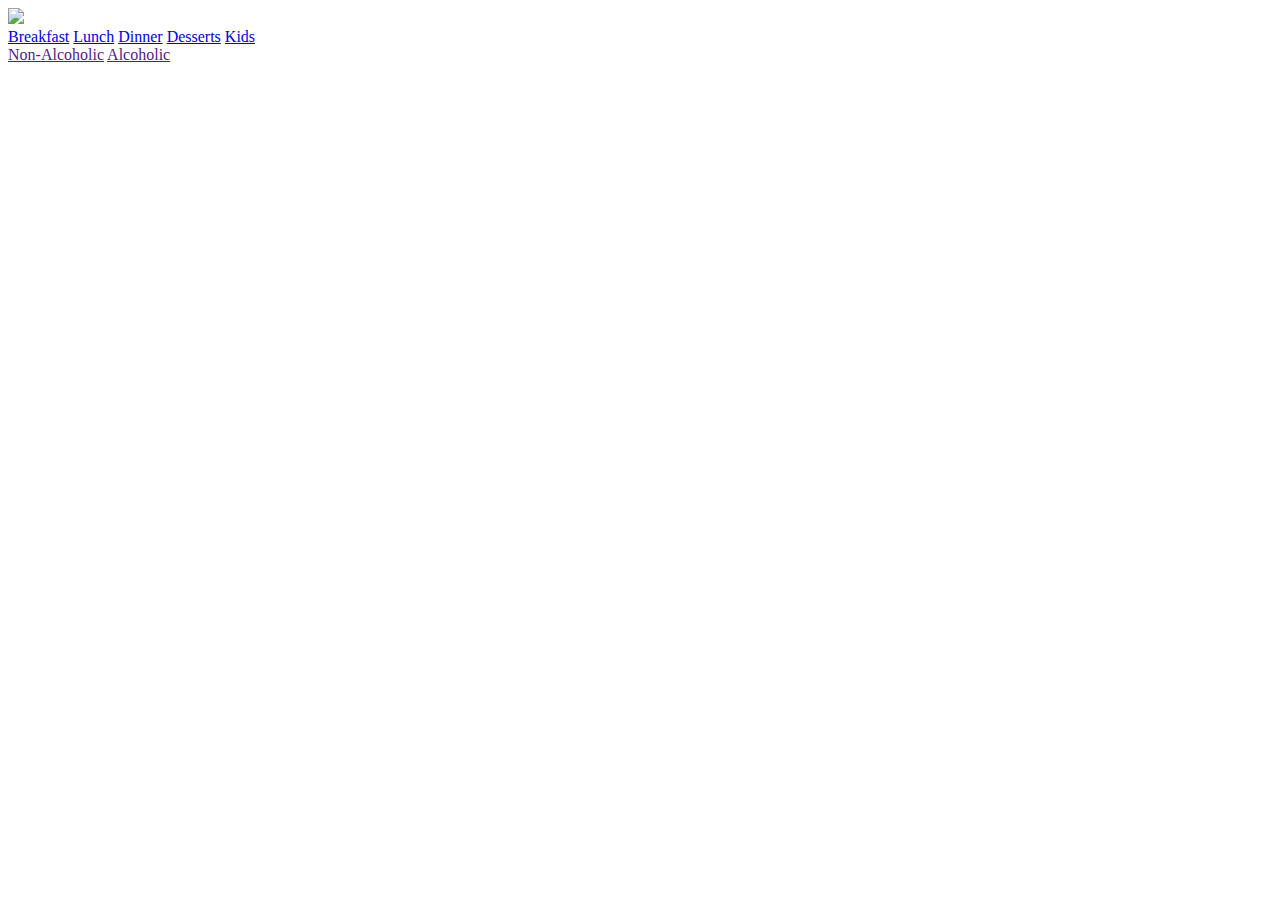
==== index.html @ a574cba2 "Updated Index" ====
<!DOCTYPE html>
<html lang="en" dir="ltr">
    <head>
        <meta charset="utf-8">
        <meta name="keywords" content="your, tags"/>
        <title>SASS Project</title>
        <link href="https://fonts.googleapis.com/css?family=Oswald:400,700" rel="stylesheet">
        <link href="css/style.css" rel="stylesheet">
    </head>
    <body>
        <div class="pageContainer">
                <div id="logo">
                    <img src="images/Borough+logo+fb+prof.png">
                </div>
            
                <div id="nav">
                    <a class="active" href="index.html">Breakfast</a>
                    <a href="lunch.html">Lunch</a>
                    <a href="dinner.html">Dinner</a>
                    <a href="desserts.html">Desserts</a>
                    <a href="kids.html">Kids</a>
                </div>
            
                <div id="menu"></div>

                    
                <div id="drinks">
                    
                    <div id="drinksTitle">
                        <a class="active" href="">Non-Alcoholic</a>
                        <a href="">Alcoholic</a>
                    </div>
    
                            <!--<div class="tabs">
                                <div class="tab">
                                  <button class="tablinks" onclick="openCity(event, 'non-alcoholic')">non-alcoholic</button>
                                  <button class="tablinks" onclick="openCity(event, 'alcoholic')">alcoholic</button>
                                </div>

                                <div id="non-alcoholic" class="tabcontent">
                                  <h3>Non-alocholic</h3>
                                    <p> sofhkhfkh</p>
                                </div>

                                <div id="alcoholic" class="tabcontent">
                                  <h3>Alcohlic</h3>
                                </div>
                            </div>-->
            </div>
        </div>
        
        
    </body>
</html>
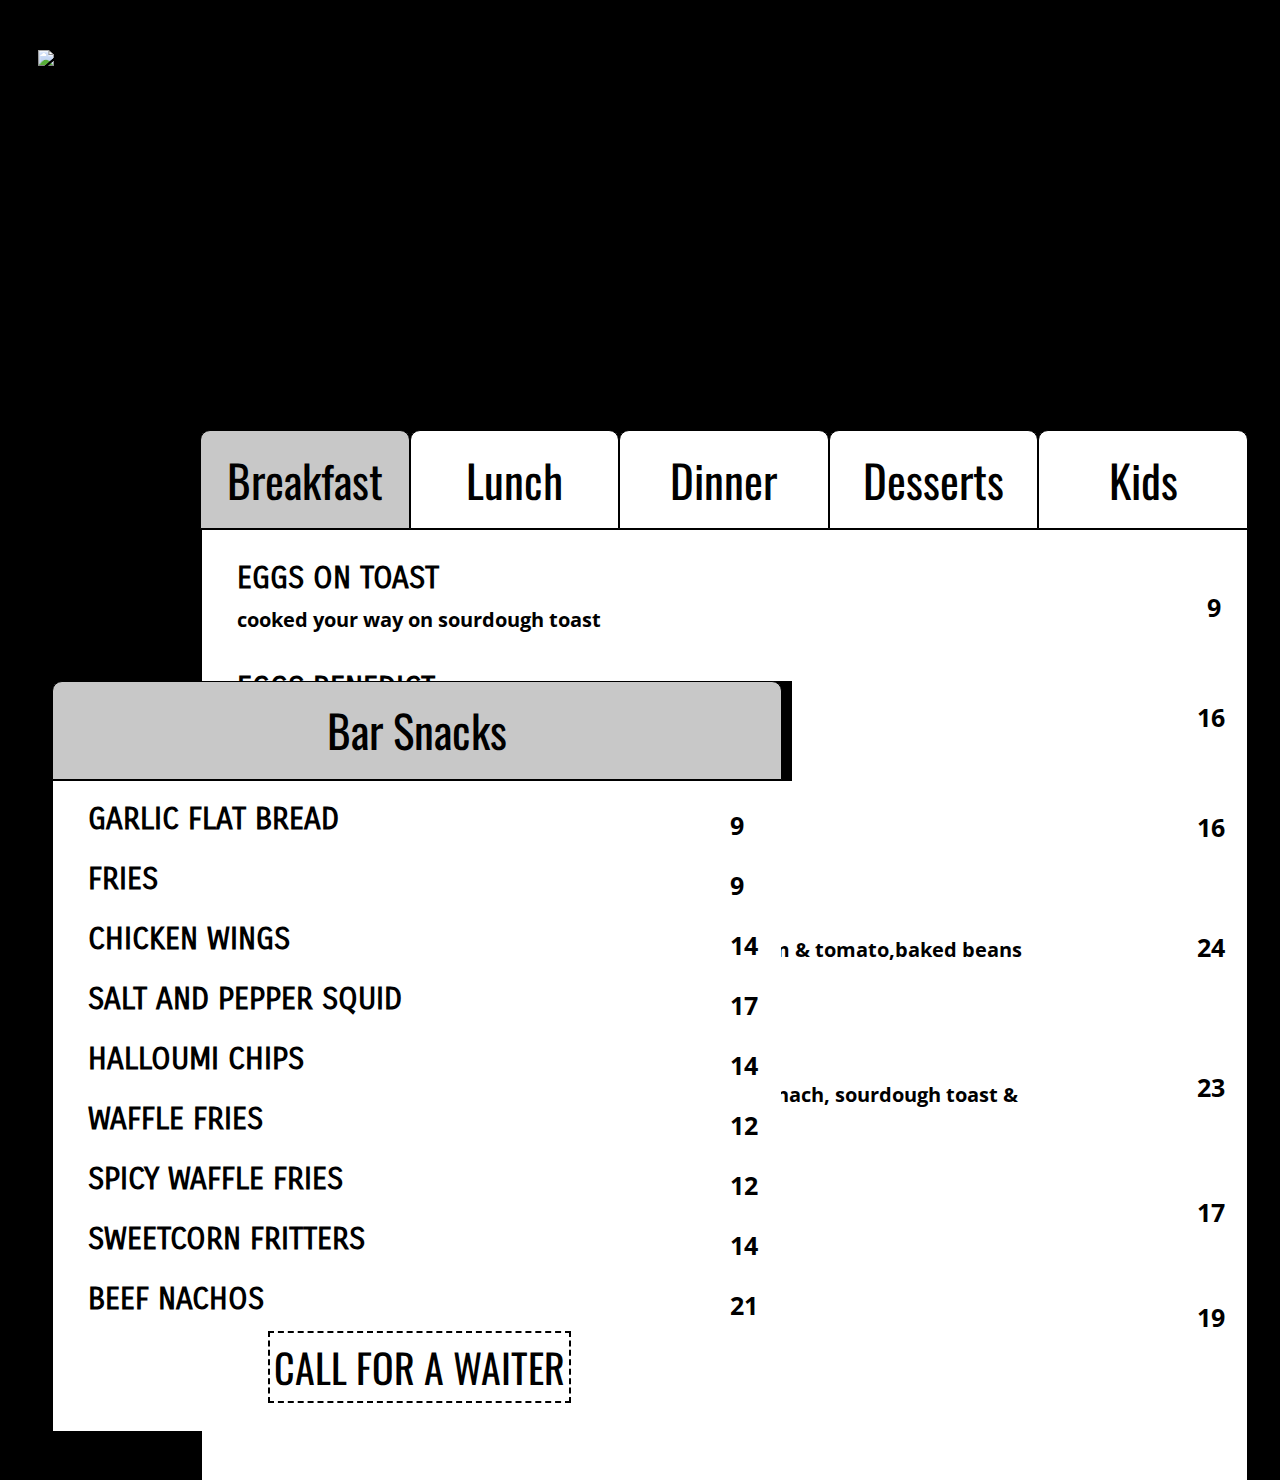
==== commit ab29d1c6: "HOME UPDATES" ====
--- a/index.html
+++ b/index.html
@@ -1,10 +1,11 @@
 <!DOCTYPE html>
-<html lang="en" dir="ltr">
+<html lang="en" dir="ltr" style="height: 100%;">
     <head>
         <meta charset="utf-8">
         <meta name="keywords" content="your, tags"/>
-        <title>SASS Project</title>
-        <link href="https://fonts.googleapis.com/css?family=Oswald:400,700" rel="stylesheet">
+        <meta name="viewport" content="width=device-width, initial-scale=1.0">
+        <title>Summative Project</title>
+        <link href="https://fonts.googleapis.com/css?family=Carrois+Gothic|Open+Sans|Oswald:400,700" rel="stylesheet">
         <link href="css/style.css" rel="stylesheet">
     </head>
     <body>
@@ -21,34 +22,158 @@
                     <a href="kids.html">Kids</a>
                 </div>
             
-                <div id="menu"></div>
+                <div id="menu">
+                    <div class="eggs">
+                        <a href="order.html"><h1>EGGS ON TOAST</h1></a>
+                        <h3>cooked your way on sourdough toast</h3>
+                        
+                        <div class="eggsPrice">
+                            <h5>9</h5>
+                        </div>
+                        
+                    </div>
+                    
+                    <div class="bene">
+                        <h1>EGGS BENEDICT</h1>
+                        <h3>bacon, hollandaise sauce</h3>
+                        
+                        <div class="benePrice">
+                            <h5>16</h5>
+                        </div>
+                    </div>
+                    
+                    <div class="flo">
+                        <h1>EGGS FLORENTINE</h1>
+                        <h3>spinach, hollandaise sauce</h3>
+                        
+                        <div class="floPrice">
+                            <h5>16</h5>
+                        </div>
+                    </div>
+                    
+                    <div class="big">
+                        <h1>THE BIG BREAKY</h1>
+                        <h3>pork sausage, streaky bacon, black pudding, mushroom & tomato,baked beans and sourdough toast</h3>
+                        
+                        <div class="bigPrice">
+                            <h5>24</h5>
+                        </div>
+                    </div>
+                    
+                    <div class="veggie">
+                        <h1>FULL VEGGIE BREAKY</h1>
+                        <h3>grilled halloumi, mushroom, tomato, baked beans, spinach, sourdough toast & eggs your way</h3>
+                        
+                        <div class="veggiePrice">
+                            <h5>23</h5>
+                        </div>
+                    </div>
+                    
+                    <div class="avo">
+                        <h1>AVOCADO ON TOAST</h1>
+                        <h3>peas, feta cheese and dukkah, served with a side salad</h3>
+                        
+                        <div class="avoPrice">
+                            <h5>17</h5>
+                        </div>
+                    </div>
+                    
+                    <div class="french">
+                        <h1>FRENCH TOAST</h1>
+                        <h3>topped with coconut whip, almonds and maple syrup</h3>
+                        
+                        <div class="frenchPrice">
+                            <h5>19</h5>
+                        </div>
+                    </div>
+                </div>
+            </div>
+                    
+                <div id="snacks">
+                    <div id="snacksTitle">
+                        <a class="active">Bar Snacks</a>
+                    </div>
+         
+                    <div class="garlic">
+                        <a href="order.html"><h1>GARLIC FLAT BREAD</h1></a>
 
+                        <div class="garlicPrice">
+                            <h5>9</h5>
+                        </div>
+                    </div>
                     
-                <div id="drinks">
+                    <div class="fries">
+                        <h1>FRIES</h1>
+
+                        <div class="friesPrice">
+                            <h5>9</h5>
+                        </div>
+                    </div>
                     
-                    <div id="drinksTitle">
-                        <a class="active" href="">Non-Alcoholic</a>
-                        <a href="">Alcoholic</a>
+                    <div class="wings">
+                        <h1>CHICKEN WINGS</h1>
+
+                        <div class="wingsPrice">
+                            <h5>14</h5>
+                        </div>
                     </div>
-    
-                            <!--<div class="tabs">
-                                <div class="tab">
-                                  <button class="tablinks" onclick="openCity(event, 'non-alcoholic')">non-alcoholic</button>
-                                  <button class="tablinks" onclick="openCity(event, 'alcoholic')">alcoholic</button>
-                                </div>
+                    
+                    <div class="squid">
+                        <h1>SALT AND PEPPER SQUID</h1>
 
-                                <div id="non-alcoholic" class="tabcontent">
-                                  <h3>Non-alocholic</h3>
-                                    <p> sofhkhfkh</p>
-                                </div>
+                        <div class="squidPrice">
+                            <h5>17</h5>
+                        </div>
+                    </div>
+                    
+                    <div class="chips">
+                        <h1>HALLOUMI CHIPS</h1>
 
-                                <div id="alcoholic" class="tabcontent">
-                                  <h3>Alcohlic</h3>
-                                </div>
-                            </div>-->
-            </div>
-        </div>
+                        <div class="chipsPrice">
+                            <h5>14</h5>
+                        </div>
+                    </div>
+                    
+                    <div class="waffle">
+                        <a href="order.html"><h1>WAFFLE FRIES</h1></a>
+
+                        <div class="wafflePrice">
+                            <h5>12</h5>
+                        </div>
+                    </div>
+                    
+                    <div class="spicy">
+                        <h1>SPICY WAFFLE FRIES</h1>
+
+                        <div class="spicyPrice">
+                            <h5>12</h5>
+                        </div>
+                    </div>
+                    
+                    <div class="sweetcorn">
+                        <h1>SWEETCORN FRITTERS</h1>
+
+                        <div class="sweetcornPrice">
+                            <h5>14</h5>
+                        </div>
+                    </div>
+                    
+                    <div class="beef">
+                        <h1>BEEF NACHOS</h1>
+
+                        <div class="beefPrice">
+                            <h5>21</h5>
+                        </div>
+                    </div>
+
+                <button onclick="help()"> CALL FOR A WAITER </button>
+                    
+                </div>
         
-        
+        <script>
+            function help() {
+              alert("TABLE 5:\n A waiter has been notified and will be with you shortly.");
+            }
+        </script>
     </body>
 </html>--- a/css/style.css
+++ b/css/style.css
@@ -0,0 +1,819 @@
+* {
+  box-sizing: border-box;
+  padding: 0;
+  margin: 0;
+  background-color: black; }
+
+.pageContainer {
+  max-width: 100%;
+  height: 1100px;
+  margin: 0 auto; }
+
+h1 {
+  color: black;
+  background-color: white;
+  font-family: "Carrois Gothic", sans-serif;
+  font-size: 30px;
+  font-weight: 100px; }
+
+h3 {
+  font-family: "Open Sans", sans-serif;
+  font-size: 20px;
+  font-weight: 100px;
+  background-color: white;
+  color: black;
+  margin-top: 10px; }
+
+h4 {
+  border: 2px solid black; }
+
+h5 {
+  color: black;
+  background-color: white;
+  font-family: "Open Sans", sans-serif;
+  font-size: 25px;
+  font-weight: 100px;
+  margin-top: 10px; }
+
+#logo {
+  width: 730px;
+  height: 330px;
+  position: relative;
+  float: left;
+  left: 38px;
+  top: 50px; }
+
+#nav {
+  width: 1050px;
+  height: 100px;
+  position: relative;
+  float: right;
+  right: 30px;
+  top: 100px; }
+
+#nav a {
+  text-align: center;
+  width: 209.6px;
+  font-family: "Oswald", sans-serif;
+  float: left;
+  color: black;
+  padding-top: 15px;
+  padding-bottom: 15px;
+  text-decoration: none;
+  font-size: 45px;
+  background-color: white;
+  border-radius: 10px 10px 0px 0px;
+  border: 1px solid black; }
+
+#nav a.active {
+  background-color: #c8c8c8; }
+
+#menu {
+  width: 1045px;
+  height: 950px;
+  position: relative;
+  float: right;
+  right: 33px;
+  top: 100px;
+  background-color: white; }
+
+.eggs {
+  margin-left: 20px;
+  width: 80%;
+  height: 85px;
+  background-color: white;
+  margin-top: 25px;
+  padding-top: 5px;
+  padding-left: 15px; }
+
+.eggsPrice {
+  position: absolute;
+  width: 30px;
+  height: 30px;
+  background-color: white;
+  right: 10px;
+  top: 50px; }
+
+.eggs a {
+  text-decoration: none; }
+
+.bene {
+  margin-left: 20px;
+  width: 80%;
+  height: 85px;
+  background-color: white;
+  margin-top: 25px;
+  padding-top: 5px;
+  padding-left: 15px; }
+
+.benePrice {
+  position: absolute;
+  width: 30px;
+  height: 30px;
+  background-color: white;
+  right: 20px;
+  top: 160px; }
+
+.flo {
+  margin-left: 20px;
+  width: 80%;
+  height: 85px;
+  background-color: white;
+  margin-top: 25px;
+  padding-top: 5px;
+  padding-left: 15px; }
+
+.floPrice {
+  position: absolute;
+  width: 30px;
+  height: 30px;
+  background-color: white;
+  right: 20px;
+  top: 270px; }
+
+.big {
+  margin-left: 20px;
+  width: 80%;
+  height: 110px;
+  background-color: white;
+  margin-top: 25px;
+  padding-top: 5px;
+  padding-left: 15px; }
+
+.bigPrice {
+  position: absolute;
+  width: 30px;
+  height: 30px;
+  background-color: white;
+  right: 20px;
+  top: 390px; }
+
+.veggie {
+  margin-left: 20px;
+  width: 80%;
+  height: 110px;
+  background-color: white;
+  margin-top: 35px;
+  padding-top: 5px;
+  padding-left: 15px; }
+
+.veggiePrice {
+  position: absolute;
+  width: 30px;
+  height: 30px;
+  background-color: white;
+  right: 20px;
+  top: 530px; }
+
+.avo {
+  margin-left: 20px;
+  width: 80%;
+  height: 85px;
+  background-color: white;
+  margin-top: 25px;
+  padding-top: 5px;
+  padding-left: 15px; }
+
+.avoPrice {
+  position: absolute;
+  width: 30px;
+  height: 30px;
+  background-color: white;
+  right: 20px;
+  top: 655px; }
+
+.french {
+  margin-left: 20px;
+  width: 80%;
+  height: 85px;
+  background-color: white;
+  margin-top: 25px;
+  padding-top: 5px;
+  padding-left: 15px; }
+
+.frenchPrice {
+  position: absolute;
+  width: 30px;
+  height: 30px;
+  background-color: white;
+  right: 20px;
+  top: 760px; }
+
+#snacks {
+  width: 728px;
+  height: 750px;
+  position: relative;
+  float: left;
+  left: 53px;
+  bottom: 699px;
+  background-color: white; }
+
+#snacksTitle {
+  width: 740px;
+  height: 100px;
+  position: absolute;
+  left: -1px; }
+
+#snacksTitle a {
+  width: 730px;
+  text-align: center;
+  font-family: 'Oswald', sans-serif;
+  float: left;
+  color: black;
+  padding: 14px 61px 16px;
+  text-decoration: none;
+  font-size: 45px;
+  background-color: white;
+  border-radius: 10px 10px 0px 0px;
+  border: 1px solid black; }
+
+#snacksTitle a.active {
+  background-color: #c8c8c8; }
+
+button {
+  border: 2px dashed black;
+  padding: 4px 4px 4px 4px;
+  position: relative;
+  top: 650px;
+  float: left;
+  left: 215px;
+  font: 40px "Oswald", sans-serif;
+  background-color: white; }
+
+.garlic {
+  position: absolute;
+  background-color: white;
+  top: 90px;
+  margin-left: 20px;
+  width: 80%;
+  height: 45px;
+  margin-top: 25px;
+  padding-top: 5px;
+  padding-left: 15px; }
+
+.garlicPrice {
+  position: absolute;
+  width: 30px;
+  height: 30px;
+  background-color: white;
+  bottom: 13px;
+  right: -105px; }
+
+.garlic a {
+  text-decoration: none; }
+
+.fries {
+  position: absolute;
+  background-color: white;
+  top: 150px;
+  margin-left: 20px;
+  width: 80%;
+  height: 45px;
+  margin-top: 25px;
+  padding-top: 5px;
+  padding-left: 15px; }
+
+.friesPrice {
+  position: absolute;
+  width: 30px;
+  height: 30px;
+  background-color: white;
+  bottom: 13px;
+  right: -105px; }
+
+.wings {
+  position: absolute;
+  background-color: white;
+  top: 210px;
+  margin-left: 20px;
+  width: 80%;
+  height: 45px;
+  margin-top: 25px;
+  padding-top: 5px;
+  padding-left: 15px; }
+
+.wingsPrice {
+  position: absolute;
+  width: 30px;
+  height: 30px;
+  background-color: white;
+  bottom: 13px;
+  right: -105px; }
+
+.squid {
+  position: absolute;
+  background-color: white;
+  top: 270px;
+  margin-left: 20px;
+  width: 80%;
+  height: 45px;
+  margin-top: 25px;
+  padding-top: 5px;
+  padding-left: 15px; }
+
+.squidPrice {
+  position: absolute;
+  width: 30px;
+  height: 30px;
+  background-color: white;
+  bottom: 13px;
+  right: -105px; }
+
+.chips {
+  position: absolute;
+  background-color: white;
+  top: 330px;
+  margin-left: 20px;
+  width: 80%;
+  height: 45px;
+  margin-top: 25px;
+  padding-top: 5px;
+  padding-left: 15px; }
+
+.chipsPrice {
+  position: absolute;
+  width: 30px;
+  height: 30px;
+  background-color: white;
+  bottom: 13px;
+  right: -105px; }
+
+.waffle {
+  position: absolute;
+  background-color: white;
+  top: 390px;
+  margin-left: 20px;
+  width: 80%;
+  height: 45px;
+  margin-top: 25px;
+  padding-top: 5px;
+  padding-left: 15px; }
+
+.wafflePrice {
+  position: absolute;
+  width: 30px;
+  height: 30px;
+  background-color: white;
+  bottom: 13px;
+  right: -105px; }
+
+.waffle a {
+  text-decoration: none; }
+
+.spicy {
+  position: absolute;
+  background-color: white;
+  top: 450px;
+  margin-left: 20px;
+  width: 80%;
+  height: 45px;
+  margin-top: 25px;
+  padding-top: 5px;
+  padding-left: 15px; }
+
+.spicyPrice {
+  position: absolute;
+  width: 30px;
+  height: 30px;
+  background-color: white;
+  bottom: 13px;
+  right: -105px; }
+
+.sweetcorn {
+  position: absolute;
+  background-color: white;
+  top: 510px;
+  margin-left: 20px;
+  width: 80%;
+  height: 45px;
+  margin-top: 25px;
+  padding-top: 5px;
+  padding-left: 15px; }
+
+.sweetcornPrice {
+  position: absolute;
+  width: 30px;
+  height: 30px;
+  background-color: white;
+  bottom: 13px;
+  right: -105px; }
+
+.beef {
+  position: absolute;
+  background-color: white;
+  top: 570px;
+  margin-left: 20px;
+  width: 80%;
+  height: 45px;
+  margin-top: 25px;
+  padding-top: 5px;
+  padding-left: 15px; }
+
+.beefPrice {
+  position: absolute;
+  width: 30px;
+  height: 30px;
+  background-color: white;
+  bottom: 13px;
+  right: -105px; }
+
+@media screen and (max-width: 1024px) {
+  .pageContainer {
+    height: 1300px; }
+
+  #logo {
+    left: 105px;
+    top: 5px; }
+
+  #nav {
+    width: 866px;
+    height: 97px;
+    float: left;
+    left: 77px;
+    top: 10px; }
+
+  #nav a {
+    width: 173.2px;
+    padding-top: 20px;
+    padding-bottom: 20px;
+    font-size: 37px; }
+
+  button {
+    border: 2px dashed black;
+    padding: 6px 6px 6px 6px;
+    top: -100px;
+    left: 293px; }
+
+  #menu {
+    height: 840px;
+    width: 864px;
+    float: left;
+    left: 78px;
+    top: 10px; }
+
+  #snacks {
+    height: 660px;
+    width: 864px;
+    top: 100px;
+    left: 76px;
+    margin-bottom: 20px; }
+
+  #snacksTitle {
+    width: 866px; }
+
+  #snacksTitle a {
+    width: 866px;
+    padding: 14px 61px 16px;
+    font-size: 45px; } }
+@media screen and (max-width: 375px) {
+  h1 {
+    font-family: "Carrois Gothic", sans-serif;
+    font-size: 20px; }
+
+  h3 {
+    font-family: 'Open Sans', sans-serif;
+    font-size: 17px; }
+
+  h5 {
+    font-family: 'Open Sans', sans-serif;
+    font-size: 17px; }
+
+  .pageContainer {
+    background-color: black;
+    height: 647px; }
+
+  #logo {
+    width: 370px;
+    height: 205px;
+    left: 0px;
+    top: 5px; }
+
+  #logo img {
+    width: 379px;
+    height: 200px; }
+
+  #nav {
+    width: 374px;
+    height: 68px;
+    left: 0px;
+    top: 5px; }
+
+  #nav a {
+    width: 74.8px;
+    padding-top: 20px;
+    padding-bottom: 20px;
+    font-size: 18px; }
+
+  button {
+    font-size: 28px;
+    top: -67px;
+    left: 73px; }
+
+  #menu {
+    width: 373px;
+    height: 843px;
+    left: 0px;
+    top: 5px; }
+
+  .toast {
+    margin-left: 20px;
+    width: 80%;
+    height: 45px;
+    background-color: white;
+    margin-top: 25px;
+    padding-top: 5px;
+    padding-left: 15px; }
+
+  .toastPrice {
+    position: absolute;
+    width: 30px;
+    height: 30px;
+    background-color: white;
+    right: 20px;
+    top: 27px; }
+
+  .beans {
+    margin-left: 20px;
+    width: 80%;
+    height: 45px;
+    background-color: white;
+    margin-top: 25px;
+    padding-top: 5px;
+    padding-left: 15px; }
+
+  .beansPrice {
+    position: absolute;
+    width: 30px;
+    height: 30px;
+    background-color: white;
+    right: 20px;
+    top: 96px; }
+
+  .mash {
+    margin-left: 20px;
+    width: 80%;
+    height: 45px;
+    background-color: white;
+    margin-top: 25px;
+    padding-top: 5px;
+    padding-left: 15px; }
+
+  .mashPrice {
+    position: absolute;
+    width: 30px;
+    height: 30px;
+    background-color: white;
+    right: 20px;
+    top: 169px; }
+
+  .mini {
+    margin-left: 20px;
+    width: 80%;
+    height: 45px;
+    background-color: white;
+    margin-top: 25px;
+    padding-top: 5px;
+    padding-left: 15px; }
+
+  .miniPrice {
+    position: absolute;
+    width: 30px;
+    height: 30px;
+    background-color: white;
+    right: 20px;
+    top: 237px; }
+
+  .french {
+    margin-left: 20px;
+    width: 80%;
+    height: 85px;
+    background-color: white;
+    margin-top: 25px;
+    padding-top: 5px;
+    padding-left: 15px; }
+
+  .frenchPrice {
+    position: absolute;
+    width: 30px;
+    height: 30px;
+    background-color: white;
+    right: 20px;
+    top: 323px; }
+
+  .pizza {
+    margin-left: 20px;
+    width: 80%;
+    height: 45px;
+    background-color: white;
+    margin-top: 25px;
+    padding-top: 5px;
+    padding-left: 15px; }
+
+  .pizzaPrice {
+    position: absolute;
+    width: 30px;
+    height: 30px;
+    background-color: white;
+    right: 20px;
+    top: 420px; }
+
+  .nuggets {
+    margin-left: 20px;
+    width: 80%;
+    height: 45px;
+    background-color: white;
+    margin-top: 25px;
+    padding-top: 5px;
+    padding-left: 15px; }
+
+  .nuggetsPrice {
+    position: absolute;
+    width: 30px;
+    height: 30px;
+    background-color: white;
+    right: 20px;
+    top: 490px; }
+
+  .burger {
+    margin-left: 20px;
+    width: 80%;
+    height: 45px;
+    background-color: white;
+    margin-top: 25px;
+    padding-top: 5px;
+    padding-left: 15px; }
+
+  .burgerPrice {
+    position: absolute;
+    width: 30px;
+    height: 30px;
+    background-color: white;
+    right: 20px;
+    top: 560px; }
+
+  .spag {
+    margin-left: 20px;
+    width: 80%;
+    height: 45px;
+    background-color: white;
+    margin-top: 25px;
+    padding-top: 5px;
+    padding-left: 15px; }
+
+  .spagPrice {
+    position: absolute;
+    width: 30px;
+    height: 30px;
+    background-color: white;
+    right: 20px;
+    top: 630px; }
+
+  .spag a {
+    text-decoration: none; }
+
+  .fish {
+    margin-left: 20px;
+    width: 80%;
+    height: 45px;
+    background-color: white;
+    margin-top: 25px;
+    padding-top: 5px;
+    padding-left: 15px; }
+
+  .fishPrice {
+    position: absolute;
+    width: 30px;
+    height: 30px;
+    background-color: white;
+    right: 20px;
+    top: 700px; }
+
+  #snacks {
+    width: 372px;
+    height: 562px;
+    top: 84px;
+    left: 0px;
+    margin-bottom: 20px; }
+
+  #snacksTitle {
+    width: 374px;
+    height: 68px; }
+
+  #snacksTitle a {
+    width: 374px;
+    height: 68px;
+    font-size: 28px; }
+
+  .donut {
+    margin-left: 8px;
+    margin-top: 15px; }
+
+  .donutPrice {
+    right: 20px;
+    top: 45px; }
+
+  .berry {
+    margin-left: 8px;
+    margin-top: 0; }
+
+  .berryPrice {
+    right: 20px;
+    top: 129px; }
+
+  .kiss {
+    margin-left: 8px;
+    margin-top: 20px; }
+
+  .kissPrice {
+    right: 20px;
+    top: 200px; }
+
+  .cheese {
+    margin-left: 8px;
+    margin-top: 9px; }
+
+  .cheesePrice {
+    top: 295px; }
+
+  .garlic {
+    top: 74px;
+    margin-left: 7px;
+    margin-top: 0px; }
+
+  .garlicPrice {
+    bottom: 18px;
+    right: -66px; }
+
+  .fries {
+    top: 110px;
+    margin-left: 7px;
+    margin-top: 15px; }
+
+  .friesPrice {
+    bottom: 13px;
+    right: -66px; }
+
+  .wings {
+    top: 160px;
+    margin-top: 15px;
+    margin-left: 7px; }
+
+  .wingsPrice {
+    bottom: 13px;
+    right: -57px; }
+
+  .squid {
+    top: 217px;
+    margin-top: 15px;
+    margin-left: 7px; }
+
+  .squidPrice {
+    bottom: 13px;
+    right: -57px; }
+
+  .chips {
+    top: 277px;
+    margin-top: 15px;
+    margin-left: 7px; }
+
+  .chipsPrice {
+    bottom: 20px;
+    right: -57px; }
+
+  .waffle {
+    top: 334px;
+    margin-left: 7px;
+    margin-top: 15px; }
+
+  .wafflePrice {
+    bottom: 20px;
+    right: -57px; }
+
+  .spicy {
+    top: 390px;
+    margin-left: 7px;
+    margin-top: 15px; }
+
+  .spicyPrice {
+    bottom: 20px;
+    right: -57px; }
+
+  .sweetcorn {
+    top: 448px;
+    margin-left: 7px;
+    margin-top: 15px; }
+
+  .sweetcornPrice {
+    bottom: 20px;
+    right: -57px; }
+
+  .beef {
+    top: 502px;
+    margin-left: 7px;
+    margin-top: 15px; }
+
+  .beefPrice {
+    bottom: 20px;
+    right: -57px; } }
+
+/*# sourceMappingURL=style.css.map */
